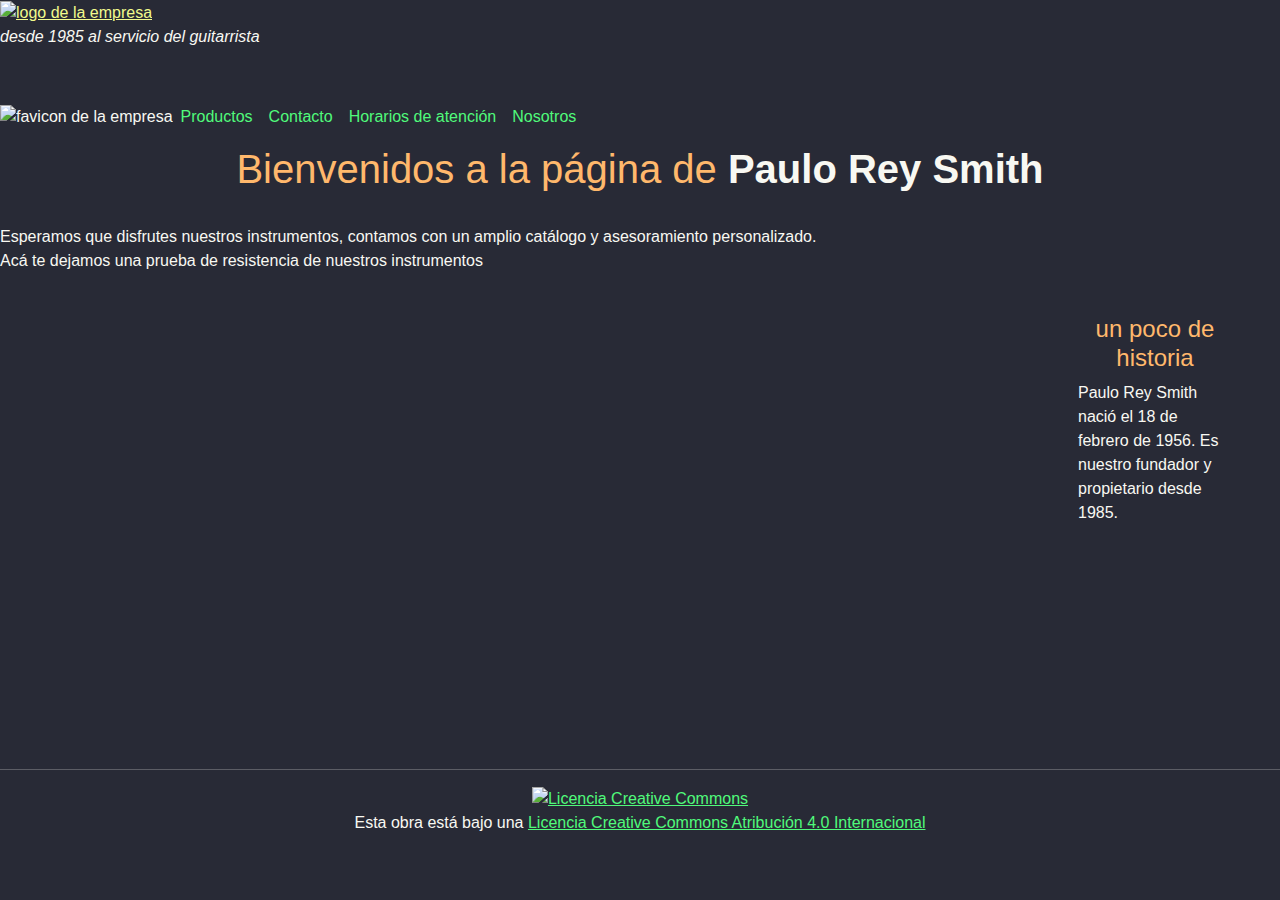
==== index.html @ a1c56bc4 "Version final del sitio trabajado a partir de tareas anteriores" ====
<!DOCTYPE html>
<html lang="en">
  <head>
    <meta name="viewport" content="width=device-width, initial-scale=1">
    <link rel="icon" href="./recursos/favicon.ico" type="image/x-icon">
    <title>Paulo Rey Smith</title>
    <link rel="stylesheet" href="./css/bootstrap.min.css">
    <link rel="stylesheet" href="./css/estilos.css">
  </head>

  <body>
    <script src="./js/javascript.js"></script>
    <script src="./js/aviso_edad.js"></script>
    <script src="https://cdn.jsdelivr.net/npm/bootstrap@5.3.0-alpha1/dist/js/bootstrap.bundle.min.js" integrity="sha384-w76AqPfDkMBDXo30jS1Sgez6pr3x5MlQ1ZAGC+nuZB+EYdgRZgiwxhTBTkF7CXvN" crossorigin="anonymous"></script>

    <header>
      <a href="index.html"><img src="./paulo_rey_smith_logo.png" alt="logo de la empresa"></a><br>
      <p><em>desde 1985 al servicio del guitarrista</em></p>
      <br>
    <nav class="navbar sticky-top navbar-expand-lg navbar-light bg-light justify-content-center">
      <img src="./recursos/favicon.ico" alt="favicon de la empresa">
       <div class="collapse navbar-collapse" id="navbarNav">
    <ul class="navbar-nav">
      <li class="nav-item active">
        <a class="nav-link" href="./productos.html">Productos</a>
      </li>
      <li class="nav-item">
        <a class="nav-link" href="./contacto.html">Contacto</a>
      </li>
      <li class="nav-item">
        <a class="nav-link" href="./contacto.html">Horarios de atención</a>
      </li>
      <li class="nav-item">
        <a class="nav-link" href="./nosotros.html">Nosotros</a>
      </li>
    </ul>
  </div>
    </nav>
      </div>

    <main>
      <section>
        <h1>Bienvenidos a la página de <b>Paulo Rey Smith</b></h1><br>
        <p>Esperamos que disfrutes nuestros instrumentos, contamos con un amplio catálogo y asesoramiento personalizado.
        <br>
        Acá te dejamos una prueba de resistencia de nuestros instrumentos
        </p>
        <iframe width="727" height="409" src="https://www.youtube.com/embed/xiPZAFAJW_s" title="Cerati Rompe su Guitarra PRS (Gira MVV 2007) (HD)" frameborder="0" allow="accelerometer; autoplay; clipboard-write; encrypted-media; gyroscope; picture-in-picture; web-share" allowfullscreen></iframe>
      </section>
      
      <div class="container py-4 px-5">
      <aside class="sidebar px-5">
        <h4>un poco de historia</h4>
        Paulo Rey Smith nació el 18 de febrero de 1956. Es nuestro fundador y propietario desde 1985.
      </aside>
      </div>

    </main>






  <footer class="text-center">
    <hr size=0.5px" width="100%%" color="black">
    <a rel="license" href="http://creativecommons.org/licenses/by/4.0/"><img alt="Licencia Creative Commons" style="border-width:0" src="https://i.creativecommons.org/l/by/4.0/88x31.png" /></a><br />Esta obra está bajo una <a rel="license" href="http://creativecommons.org/licenses/by/4.0/">Licencia Creative Commons Atribución 4.0 Internacional</a>
  </footer>
</html>
---- css/estilos.css ----
html,
* {
  background-image: url('../recursos/background_dracula.png') !important;
  font-family: Atkinson Hyperlegible, OpenDyslexic, sans-serif, Arial;
}

body {
	background-image: none !important;
	background-color: rgba(40, 42, 54, 1) !important;
}

body * {
	color: rgba(248, 248, 242, 1) !important;
	background-color: rgba(40, 42, 54, 1) !important;
}

a,
a * {
	color: rgba(80, 250, 123, 1) !important;
	background-color: transparent !important;
}

a:hover,
a:hover *,
a:visited:hover,
a:visited:hover *,
span[onclick]:hover,
div[onclick]:hover,
[role="link"]:hover,
[role="link"]:hover *,
[role="button"]:hover *,
[role="menuitem"]:hover,
[role="menuitem"]:hover *,
.link:hover,
.link:hover * {
	color: rgba(241, 250, 140, 1) !important;
}

a:visited,
a:visited * {
	color: rgba(98, 114, 164, 1) !important;
}

h1,
h2,
h3,
h4,
h5,
h6,
strong,
[id*="headline"],
[class*="headline"],
[id*="header"],
[class*="header"],
[class*="header"] td {
	color: rgba(255, 184, 108, 1) !important;
  text-align: center;
}

table {
	background-color: rgba(40, 42, 54, 1) !important;
}

[id*="overlay"],
[id*="lightbox"],
blockquote {
	background-color: rgba(68, 71, 90, 1) !important;
}

pre,
dl {
	background-color: rgba(68, 71, 90, 1) !important;
}

input,
select,
button,
[role="button"],
a.button,
a.submit,
a.BigButton,
a.TabLink,
.install[onclick] {
	text-indent: 5px;
	appearance: none !important;
	-moz-appearance: none !important;
	-webkit-appearance: none !important;
	background: rgba(68, 71, 90, 1) !important;
}

textarea {
	appearance: none !important;
	-moz-appearance: none !important;
	-webkit-appearance: none !important;
	background: rgba(68, 71, 90, 1) !important;
}

div,
ul,
li {
	background-image: none !important;
}

a.highlight,
a.highlight *,
a.active,
a.active *,
.selected,
.selected *,
[href="#"] {
	font-weight: bold !important;
	color: rgba(139, 233, 253, 1) !important;
}

.sidebar {
  position: fixed;
  top: 35%;
  bottom: 0;
  right: 0;
  width: 250px;
}

form {
    border: 0.5px solid;
    text-align: center;
    padding: 1%;
    margin-left: 20%;
    margin-right: 20%;
    margin-top: 0%;
  }

ul{
    list-style: none;
}

.dias-semana, .dias-sabado, .dias-cerrado{
    font-weight: bold;
    font-size: 125%;
}

.dias-semana, .horarios-semana{
    color: blue;
}

.dias-sabado, .horarios-sabado{
    color: black;
    text-align: center;
}

.dias-cerrado, .horarios-cerrado{
    color: grey;
}
.horarios{
    font-style: italic;
}


aside {
  float: right;
  position: relative;
  color: black;
  width: 50%;
  display: block;
}

footer{
  margin-top: auto;
	bottom: 0;
	height: 100px;
	width: 100%;
}
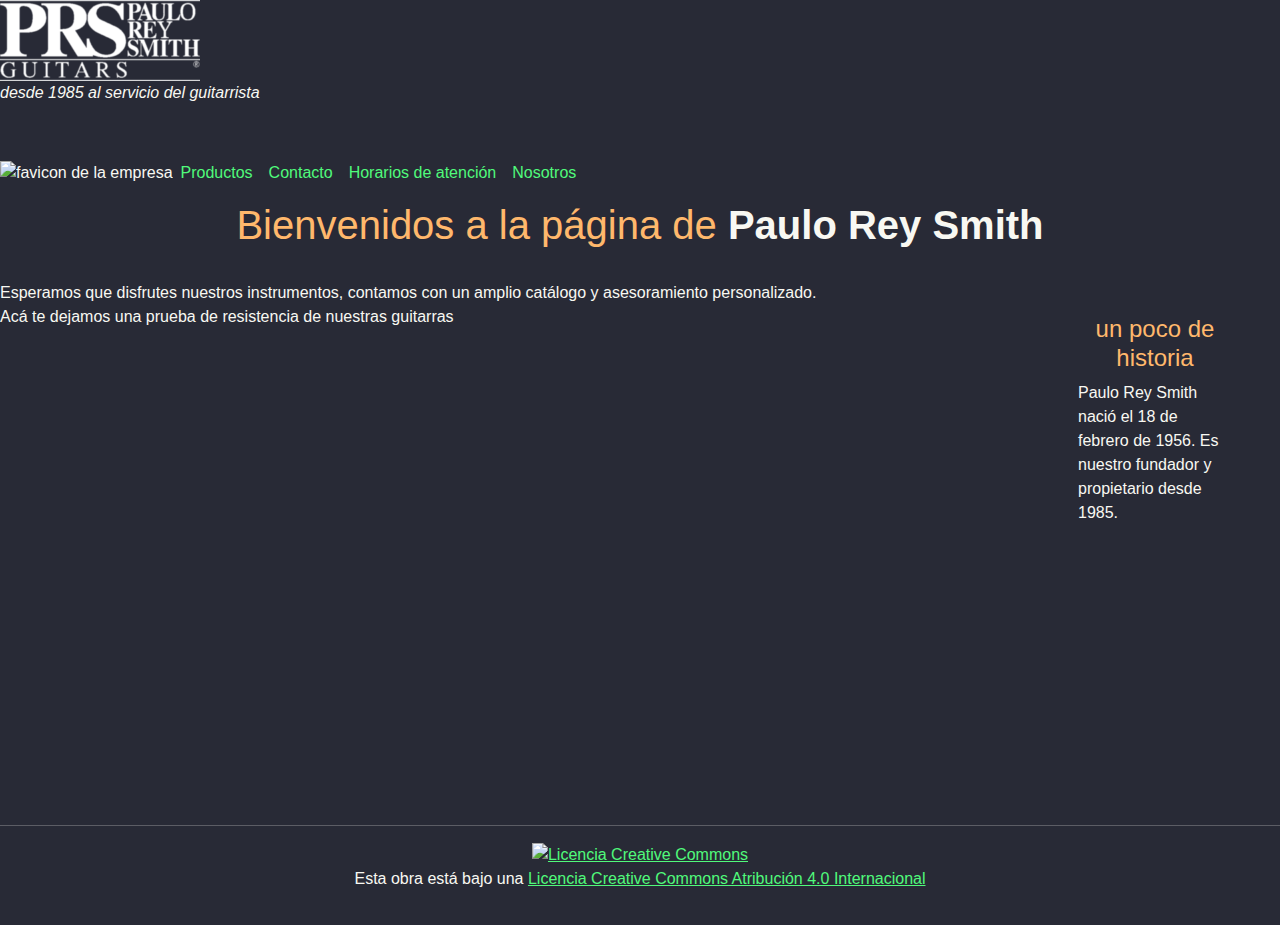
==== commit a48ff83f: "corregida la redacción" ====
--- a/index.html
+++ b/index.html
@@ -14,7 +14,7 @@
     <script src="https://cdn.jsdelivr.net/npm/bootstrap@5.3.0-alpha1/dist/js/bootstrap.bundle.min.js" integrity="sha384-w76AqPfDkMBDXo30jS1Sgez6pr3x5MlQ1ZAGC+nuZB+EYdgRZgiwxhTBTkF7CXvN" crossorigin="anonymous"></script>
 
     <header>
-      <a href="index.html"><img src="./paulo_rey_smith_logo.png" alt="logo de la empresa"></a><br>
+      <a href="index.html"><img src="./recursos/paulo_rey_smith_logo.png" alt="logo de la empresa"></a><br>
       <p><em>desde 1985 al servicio del guitarrista</em></p>
       <br>
     <nav class="navbar sticky-top navbar-expand-lg navbar-light bg-light justify-content-center">
@@ -43,7 +43,7 @@
         <h1>Bienvenidos a la página de <b>Paulo Rey Smith</b></h1><br>
         <p>Esperamos que disfrutes nuestros instrumentos, contamos con un amplio catálogo y asesoramiento personalizado.
         <br>
-        Acá te dejamos una prueba de resistencia de nuestros instrumentos
+        Acá te dejamos una prueba de resistencia de nuestras guitarras
         </p>
         <iframe width="727" height="409" src="https://www.youtube.com/embed/xiPZAFAJW_s" title="Cerati Rompe su Guitarra PRS (Gira MVV 2007) (HD)" frameborder="0" allow="accelerometer; autoplay; clipboard-write; encrypted-media; gyroscope; picture-in-picture; web-share" allowfullscreen></iframe>
       </section>
--- a/css/estilos.css
+++ b/css/estilos.css
@@ -1,7 +1,7 @@
 html,
 * {
   background-image: url('../recursos/background_dracula.png') !important;
-  font-family: Atkinson Hyperlegible, OpenDyslexic, sans-serif, Arial;
+  font-family: Atkinson Hyperlegible, OpenDyslexic, sans-serif, Arial; /* fuentes no embebidas para aligerar tiempo de cargas. Se priorizan las de fácil lectura para mejorar la accesibilidad*/
 }
 
 body {
